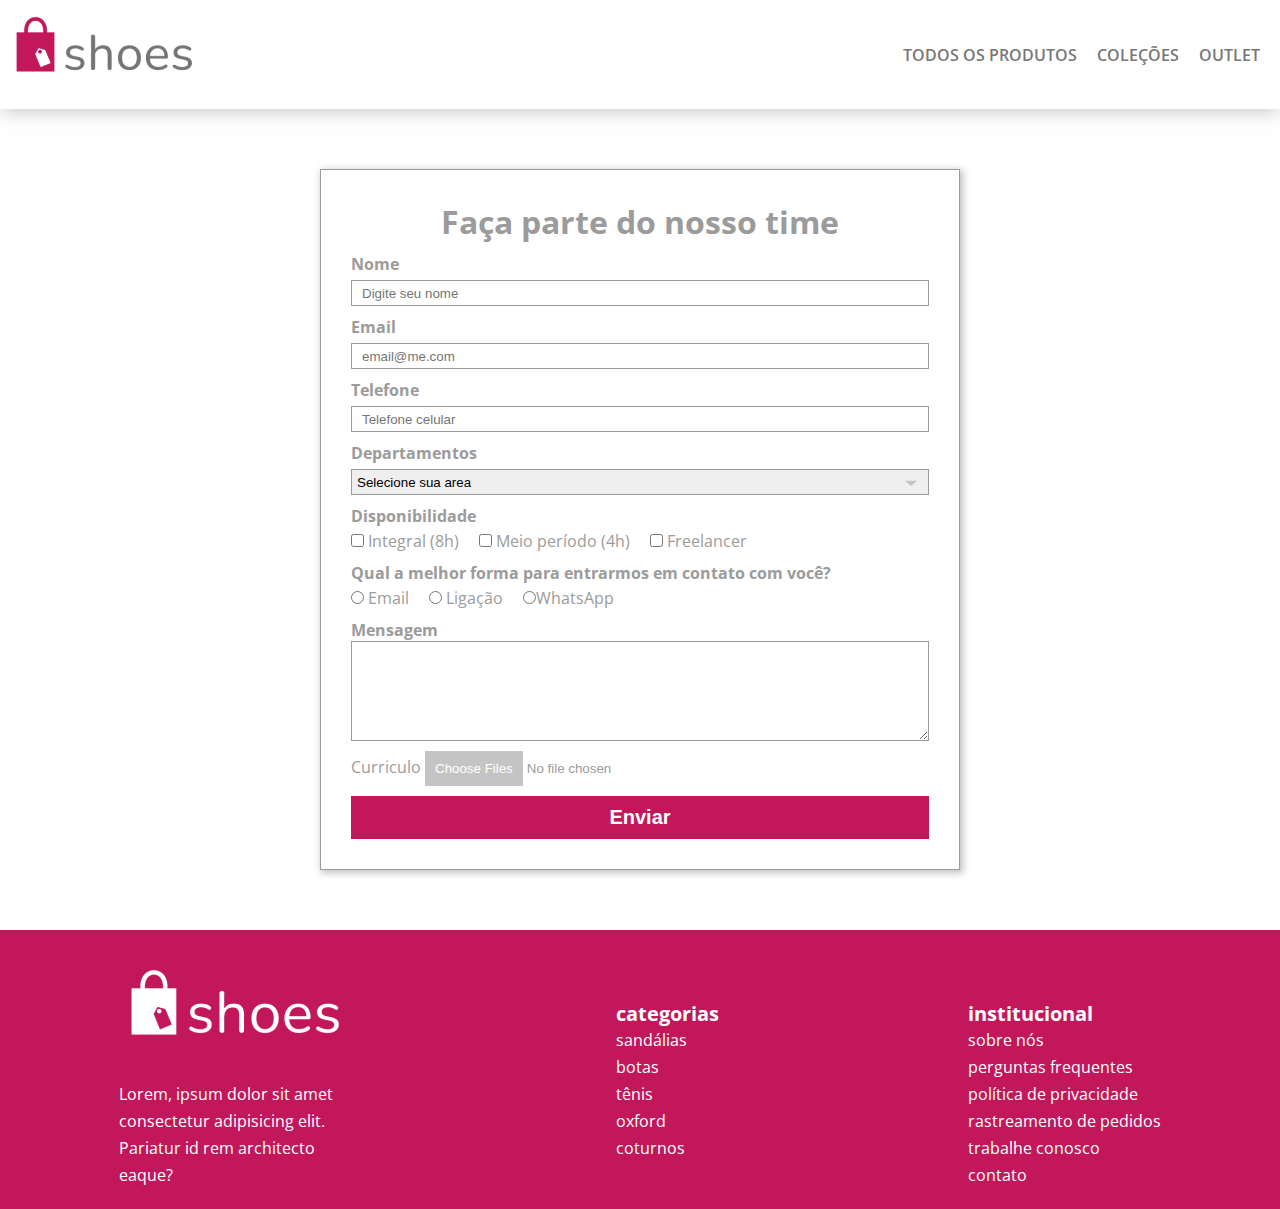
==== trabale.html @ 82106633 "Finalizando projeto shoes-store" ====
<!DOCTYPE html>
<html lang="pt-BR">
<head>
    <meta charset="UTF-8">
    <meta http-equiv="X-UA-Compatible" content="IE=edge">
    <meta name="viewport" content="width=device-width, initial-scale=1.0">
    <title>Trabalhe Conosco</title>

    <link rel="stylesheet" href="./assets/style.css">
</head>
<body>
    <header class="container">
        <div>
            <img src="./assets/img/0622CDFSPCN18BRED_shoes-logo-2.png at main · intwone_0622CDFSPCN18BRED_files/shoes-logo-2.png" alt="Logo da empresa">
        </div>

        <ul>
            <li>
                <a href="">Todos os Produtos</a>
            </li>

            <li>
                <a href="">Coleções</a>
            </li>

            <li>
                <a href="">Outlet</a>
            </li>
        </ul>
    </header>

    <main class="container">
        <form class="trabalhe-conosco">
            <h1>Faça parte do nosso time</h1>

            <div class="input-wrapper">
                <label for="nome">Nome</label>
                <input type="text" name="nome" id="nome" placeholder="Digite seu nome" required>
            </div>

            <div class="input-wrapper">
                <label for="email">Email</label>
                <input type="email" name="email" id="email" placeholder="email@me.com" required>
            </div>

            <div class="input-wrapper">
                <label for="tel">Telefone</label>
                <input type="tel" name="tel" id="tel"  placeholder="Telefone celular" required>
            </div>

            <div class="input-wrapper">
                <label for="depart">Departamentos</label>
                <select name="depart" id="depart">
                    <option  selected disabled>Selecione sua area</option>
                    <option value="dev-front">Desenvolvedor front end</option>
                    <option value="dev-back">Desenvolvedor back end</option>
                    <option value="dev-full">Desenvolvedor full stack</option>
                    <option value="dev-java">Desenvolvedor JavaScript</option>
                </select>
            </div>

            <div class="checkbox-wrapper">
                <span>Disponibilidade</span>
                <input type="checkbox" id="integral" class="checkbox">   <label for="integral">Integral (8h)</label>
                <input type="checkbox" id="meio-periodo">   <label for="meio-periodo">Meio período (4h)</label>
                <input type="checkbox" id="freelancer">   <label for="freelancer">Freelancer</label>
            </div>

            <div class="radio-wrapper">
                <span>Qual a melhor forma para entrarmos em contato com você?</span>

                <input type="radio" id="mail" name="contato"> <label for="mail">Email</label>
                <input type="radio" id="contato" name="contato"> <label for="contato">Ligação</label>
                <input type="radio" id="whats" name="contato"><label for="whats">WhatsApp</label>
            </div>

            <div class="textarea-wrapper">
                <label for="mensagem">Mensagem</label>
                
                <textarea name="mensagem" id="mensagem" mini></textarea>
            </div>

            <div class="file-wrapper">
                <label>Curriculo</label>
                <input type="file" name="avatar" accept=".jpg" multiple>
            </div>


            <button type="submit">Enviar</button>
        </form>
    </main>

    <footer class="container">
        <article class="footer-logo">
            <img src="./assets/img/0622CDFSPCN18BRED_shoes-logo-white-1.png at main · intwone_0622CDFSPCN18BRED_files/shoes-logo-white-1.png" alt="Logo white">
            <p>Lorem, ipsum dolor sit amet consectetur adipisicing elit. Pariatur id rem architecto eaque?</p>
        </article>

        <article class="categories">
            <h4>Categorias</h4>
            <ul>
                <a href="">
                    <li>Sandálias</li>
                </a>
                <a href="">
                    <li>Botas</li>
                </a>
                <a href="">
                    <li>Tênis</li>
                </a>
                <a href="">
                    <li>Oxford</li>
                </a>
                <a href="">
                    <li>Coturnos</li>
                </a>
            </ul>
        </article>

        <article class="institutional">
            <h4>Institucional</h4>
            <ul>
                <a href="#">
                    <li>Sobre nós</li>
                </a>
                <a href="#">
                    <li>Perguntas frequentes</li>
                </a>
                <a href="#">
                    <li>Política de privacidade</li>
                </a>
                <a href="#">
                    <li>Rastreamento de pedidos</li>
                </a>
                <a href="#">
                    <li>Trabalhe conosco</li>
                </a>
                <a href="#">
                    <li>Contato</li>
                </a>
            </ul>
        </article>
    </footer>
</body>
</html>
---- assets/style.css ----
@import url('https://fonts.googleapis.com/css2?family=Open+Sans:wght@400;600;700&display=swap');

* {
    margin: 0;
    padding: 0;
    box-sizing: border-box;
}

body {
    font-family: 'Open Sans', sans-serif;
}

a {
    text-decoration: none;
}

img {
    cursor: pointer;
}

.container {
    max-width: 1280px;
    width: 100%;
    margin: 0 auto;
}

li:hover{
    transform: translate(3px);
    transition: .5s ease;
}

header {
    display: flex;
    align-items: center;
    justify-content: space-between;

    color: #777777;
    text-transform: uppercase;
    font-weight: 600;

    background: #FFFFFF;
    box-shadow: 0px 1px 20px rgba(159, 159, 159, 0.65);
}

header a {
    color: inherit;
}

header ul {

    list-style: none;

    display: flex;
}

header ul li {

    margin-right: 20px;
}

.banner, .banner img {
    width: 100%;
}

.your-style {
    padding: 30px;
}

.your-style h2 {
    text-align: center;
    font-size: 42px;
}

.your-style article {
    display: flex;
    justify-content: center;
    align-items: center;
    gap: 35px;
    flex-wrap: wrap;

    margin-top: 60px;
}

.products {
    background-color: #C2185B;
    display: flex;
    flex-direction: column;
    justify-content: center;
    align-items: center;
    gap: 30px;

    padding: 50px 50px 80px 50px;
    margin-top: 120px;
    margin-bottom: 120px;
}

.products h2 {
    color: white;
    text-transform: uppercase;
    font-size: 38px;
}

.products div {
    display: flex;
    gap: 15px;
    flex-wrap: wrap;
}

.card-products {
    background-color: white;
}

.products h2 {
    color: white;
    text-transform: uppercase;
    font-size: 38px;
}

.products div {
    display: flex;
    gap: 12px;
}

.card-products {
    background-color: white;
    padding-bottom: 20px;
}

.card-products p, .card-products span {
    margin-left: 10px;
    text-transform: uppercase;
}

.card-products p {
    margin-top: 3px;
    font-weight: bold;
}

.news {
    display: flex;
    justify-content: center;
    gap: 30px;
    /* flex-wrap: wrap; */

    margin-bottom: 60px;
}

.news div {
    display: flex;
    flex-direction: column;
    justify-content: space-between;
    gap: 20px;
}

.news div img {
    margin-top: 50px;
}

.news-details h3 {
    font-size: 39px;
}

.news-details button {
    border: none;

    width: 55%;
    padding: 20px;

    background-color: #C2185B;
    color: white;
    font-weight: bold;
    font-size: 22px;

    cursor: pointer;;
}

footer {
    background-color: #C2185B;
    color: white;

    width: 100%;
    padding: 20px;

    display: flex;
    justify-content: space-around;
    flex-wrap: wrap;

    align-items: flex-start;

    gap: 50px;
}

footer h4 {
    font-size: 20px;
    margin-top: 50px;

}

footer ul {
    list-style: none;
}

footer ul a {
    color: white;
}

.footer-logo {
    width: 20%;
    line-height: 27px;

}

.categories {
    text-transform: lowercase;
    line-height: 27px;
}

.institutional {
    text-transform: lowercase;
    line-height: 27px;
}

@media screen and (max-width: 1029px){
    .products-salto{
        display: flex;
        justify-content: center;
    }
}

@media screen and (max-width: 1029px){
    .card-products{
        margin-right: 42px;
        margin-top: 30px;
    }
}


@media screen and (max-width: 1029px){
    .news-details{
       padding-left: 35px;
       width: 100%;
    }
}

@media screen and (max-width: 1029px){
    .img-salto1{
       width: 440px;
       height: auto;
    }
}

@media screen and (max-width: 1029px){
    .img-salto2{
       width: 440px;
       height: auto;
       margin-right: 70px;
    }
}


@media screen and (max-width:  925px){
    .news-details{
        padding-left: 60px;
    }
}




/* Formulário */

.trabalhe-conosco {
    margin: 60px auto;

    width: 50%;
    
    display: flex;
    flex-direction: column;
    justify-content: center;
    align-items: center;
    gap: 10px;

    color: #9B9B9B;

    border: 1px solid #9B9B9B;
    box-shadow: 2px 2px 7px 1px rgba(0, 0, 0, 0.25);

    padding: 30px;
}
.trabalhe-conosco button {
    width: 100%;
    border: none;

    background-color: #C2185B;
    color: white;
    font-weight: bold;
    font-size: 20px;
    padding: 10px;
}

.input-wrapper {
    display: flex;
    flex-direction: column;
    gap: 5px;

    width: 100%;
}

.input-wrapper:hover{
    transform: translateX(5px);
    transition: 0.5s ease;
}

.input-wrapper label, span, .radio-wrapper label,  .checkbox-wrapper label, .textarea-wrapper label {
    font-weight: bold;
}

.input-wrapper input {
    border: 1px solid #9B9B9B;
    height: 26px;
    padding: 10px;
}

.input-wrapper select {
    border: 1px solid #9B9B9B;
    height: 26px;
    padding: 5px;

    appearance: none;
    background-image: url("data:image/svg+xml,%3Csvg width='14' height='6' viewBox='0 0 14 6' fill='none' xmlns='http://www.w3.org/2000/svg'%3E%3Cpath d='M7 6L13.0622 0.75H0.937822L7 6Z' fill='%23C4C4C4'/%3E%3C/svg%3E%0A");
    background-repeat: no-repeat;
    background-position: right 10px top 10px;
}

.checkbox-wrapper, .radio-wrapper{
    width: 100%;
}
.checkbox-wrapper span, .radio-wrapper span {
    display: block;
    margin-bottom: 3px;
}

.checkbox-wrapper label, .radio-wrapper label {
    font-weight: normal;
    margin-right: 16px;
}

.textarea-wrapper {
    width: 100%;
    display: flex;
    flex-direction: column;
}

.textarea-wrapper textarea {
    border: 1px solid #9B9B9B;
    min-height: 100px;
    resize: vertical;
    padding: 5px;
}

.file-wrapper {
    width: 100%;
}

.file-wrapper input[type="file"]::-webkit-file-upload-button {
    appearance: none;

    background-color: #C4C4C4;
    color: white;
    border: none;

    padding: 10px;
}
.file-wrapper,button{
    cursor: pointer;
}
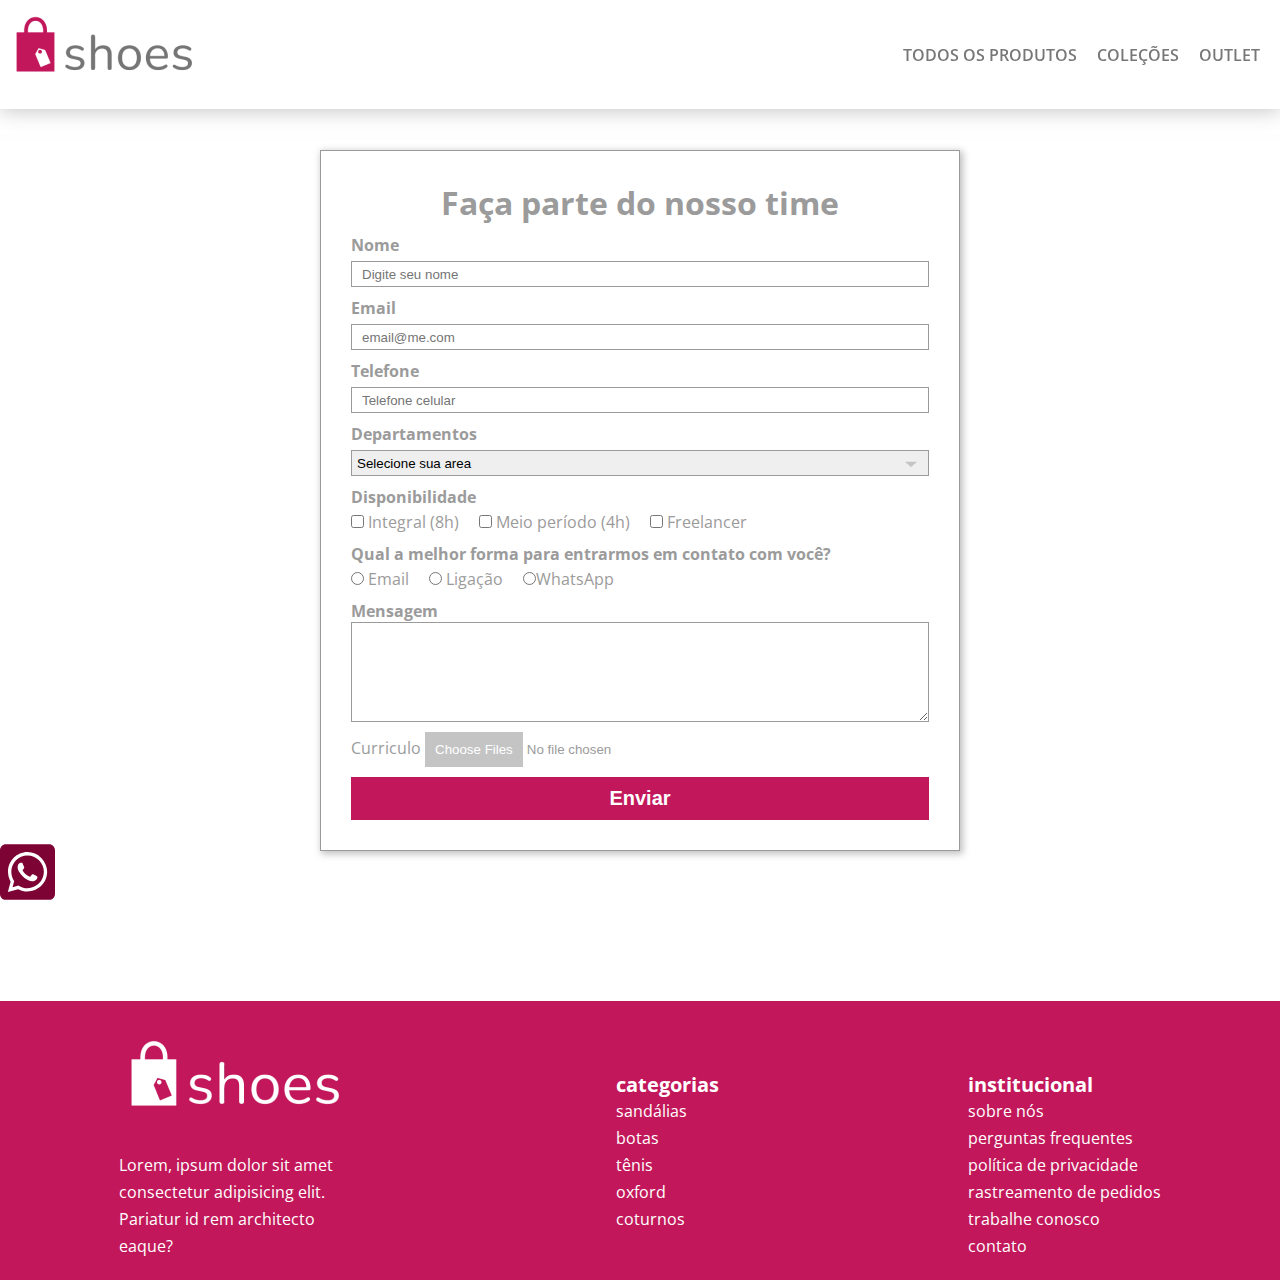
==== commit 6ea18b33: "Código refatorado, aplicação de animações e responsividade" ====
--- a/trabale.html
+++ b/trabale.html
@@ -6,10 +6,13 @@
     <meta name="viewport" content="width=device-width, initial-scale=1.0">
     <title>Trabalhe Conosco</title>
 
+    <link rel="stylesheet" href="https://fonts.googleapis.com/css2?family=Material+Symbols+Outlined:opsz,wght,FILL,GRAD@48,400,0,0" />
+
     <link rel="stylesheet" href="./assets/style.css">
 </head>
 <body>
     <header class="container">
+
         <div>
             <img src="./assets/img/0622CDFSPCN18BRED_shoes-logo-2.png at main · intwone_0622CDFSPCN18BRED_files/shoes-logo-2.png" alt="Logo da empresa">
         </div>
@@ -27,6 +30,11 @@
                 <a href="">Outlet</a>
             </li>
         </ul>
+            <button class="menu">
+                <span class="material-symbols-outlined">
+                    menu
+                </span>
+            </button>
     </header>
 
     <main class="container">
@@ -88,11 +96,13 @@
 
             <button type="submit">Enviar</button>
         </form>
+
+        <img src="./assets/img/whatsapp.svg" alt="WhatsApp" class="whats">
     </main>
 
     <footer class="container">
         <article class="footer-logo">
-            <img src="./assets/img/0622CDFSPCN18BRED_shoes-logo-white-1.png at main · intwone_0622CDFSPCN18BRED_files/shoes-logo-white-1.png" alt="Logo white">
+            <img src="./assets/img/0622CDFSPCN18BRED_shoes-logo-white-1.png at main · intwone_0622CDFSPCN18BRED_files/shoes-logo-white-1.png" alt="Logo white" class="Logo-white">
             <p>Lorem, ipsum dolor sit amet consectetur adipisicing elit. Pariatur id rem architecto eaque?</p>
         </article>
 
--- a/assets/style.css
+++ b/assets/style.css
@@ -8,6 +8,7 @@
 
 body {
     font-family: 'Open Sans', sans-serif;
+    position: relative;
 }
 
 a {
@@ -24,15 +25,12 @@
     margin: 0 auto;
 }
 
-li:hover{
-    transform: translate(3px);
-    transition: .5s ease;
-}
-
 header {
     display: flex;
     align-items: center;
     justify-content: space-between;
+    position: fixed;
+    top: 0px;
 
     color: #777777;
     text-transform: uppercase;
@@ -42,6 +40,10 @@
     box-shadow: 0px 1px 20px rgba(159, 159, 159, 0.65);
 }
 
+header .menu {
+    display: none;
+} 
+
 header a {
     color: inherit;
 }
@@ -56,6 +58,12 @@
 header ul li {
 
     margin-right: 20px;
+    transition: .5s all;
+}
+
+header ul li:hover{
+    font-size: 19px;
+    border-bottom: 2px solid #C2185B;
 }
 
 .banner, .banner img {
@@ -140,7 +148,6 @@
     display: flex;
     justify-content: center;
     gap: 30px;
-    /* flex-wrap: wrap; */
 
     margin-bottom: 60px;
 }
@@ -218,6 +225,13 @@
 .institutional {
     text-transform: lowercase;
     line-height: 27px;
+}
+
+.whats{
+    width: 55px;
+    position: fixed;
+    left: 0;
+    bottom: 0;
 }
 
 @media screen and (max-width: 1029px){
@@ -257,6 +271,39 @@
     }
 }
 
+@media screen and (max-width:  959px){
+    main .trabalhe-conosco{   
+        width: 65%;
+    }
+}
+
+@media screen and (max-width:  741px){
+    main .trabalhe-conosco{   
+        width: 80%;
+    }
+}
+
+@media screen and (max-width:  728px){
+    ul li{
+        display: none;
+    }
+}
+
+@media screen and (max-width:  728px){
+    header .menu, .material-symbols-outlined{
+        display: block;
+        border: none;
+        align-items: center;
+        justify-content: center;
+        font-size: 37px;
+
+        margin-right: 10px;
+        
+        background: #FFFFFF;
+        color: #C2185B;
+    } 
+    
+}
 
 @media screen and (max-width:  925px){
     .news-details{
@@ -270,7 +317,7 @@
 /* Formulário */
 
 .trabalhe-conosco {
-    margin: 60px auto;
+    margin: 150px auto;
 
     width: 50%;
     
@@ -306,13 +353,12 @@
     width: 100%;
 }
 
-.input-wrapper:hover{
-    transform: translateX(5px);
-    transition: 0.5s ease;
-}
-
 .input-wrapper label, span, .radio-wrapper label,  .checkbox-wrapper label, .textarea-wrapper label {
     font-weight: bold;
+}
+
+.input-wrapper input:focus, .textarea-wrapper textarea:focus, .input-wrapper select:focus {
+    outline: 2px solid #C2185B;
 }
 
 .input-wrapper input {
